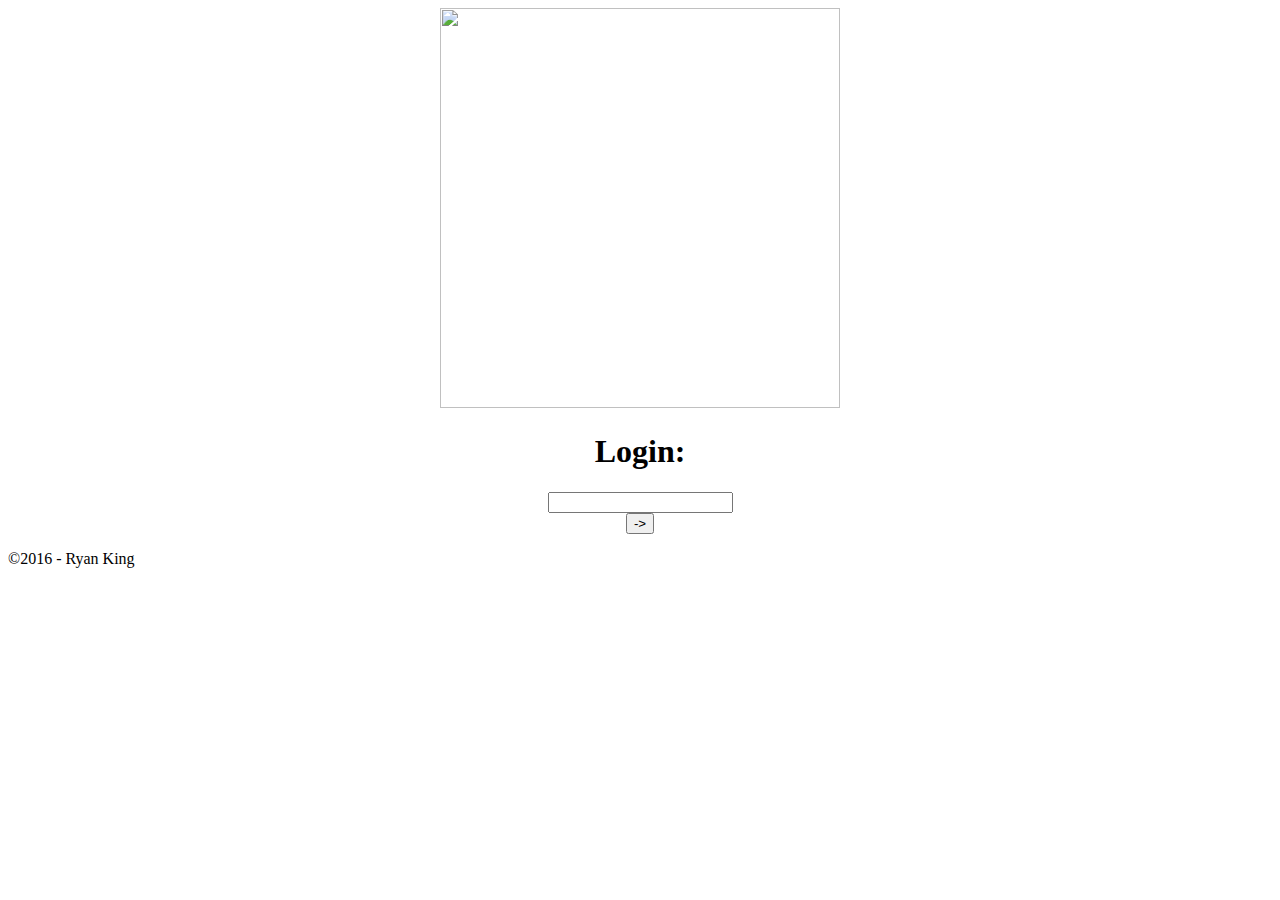
==== initialPage.html @ 401441cf "Update initialPage.html" ====
<!DOCTYPE HTML>
<html manifest="site.manifest">
<link rel="stylesheet" type="text/css" href="style.css">
<!--<link rel="manifest" href="/manifest.json">-->

<center><img src="bbLogo.png" width="400" height="400px"></center>

<center><h1>Login:</h1></center>

<center><input id="passwordInput" type="password"></center>
<center><button id="passwordButton">-></button></center>

<script>
var passwordInput = document.getElementById("passwordInput");
var passwordButton = document.getElementById("passwordButton");

passwordButton.onclick = clickedButton;

function clickedButton(){
	if(passwordInput.value == "password")
		window.open("order.html", "_self");
	else{
		passwordInput.value = "";
		passwordInput.style.borderBottomColor = "red";
		passwordButton.style.backgroundColor = "red";
	}
		
}

</script>


<footer>
 <p id="footerText">&copy;2016 - Ryan King</p>
</footer>
</html>
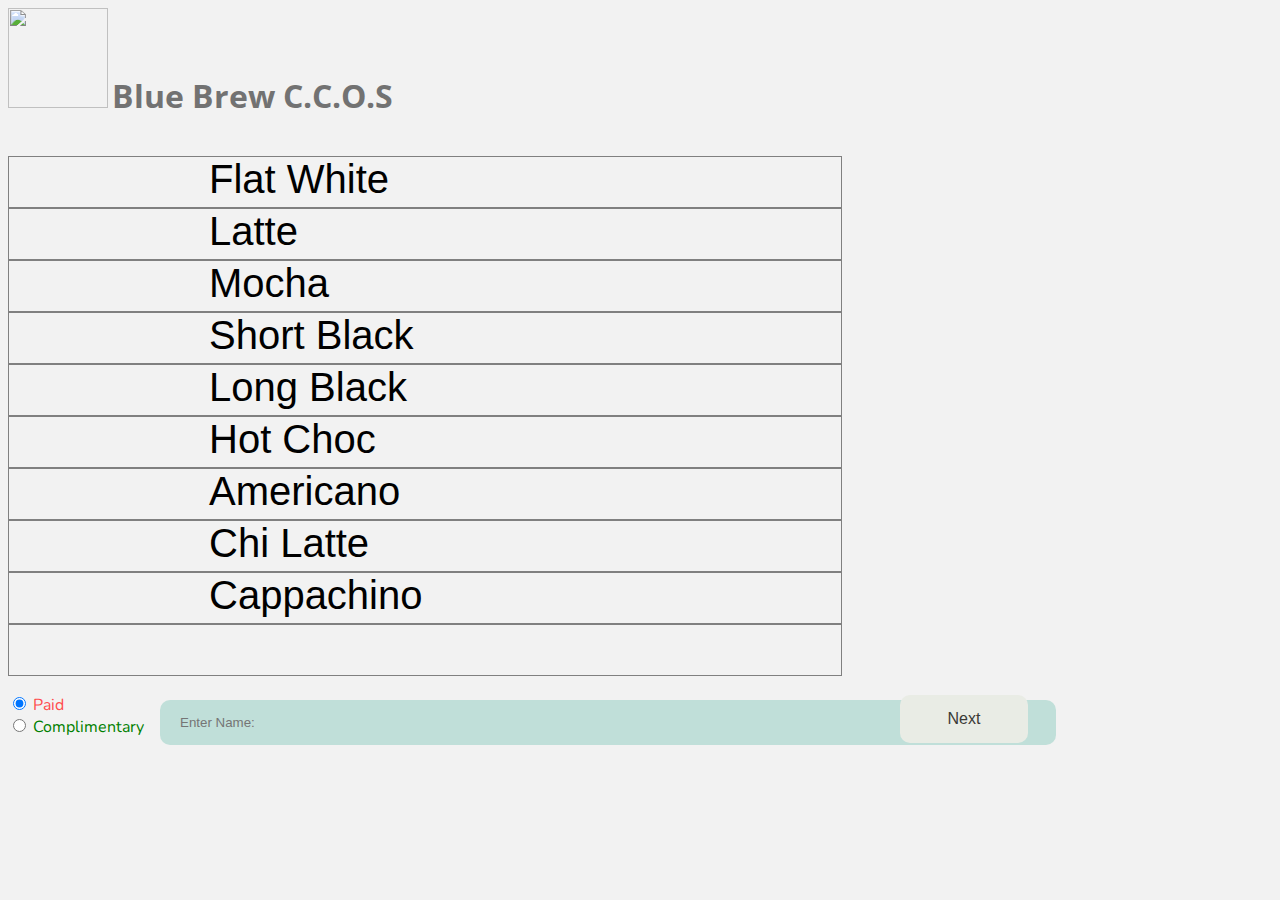
==== commit c18b4bcf: "Update initialPage.html" ====
--- a/initialPage.html
+++ b/initialPage.html
@@ -1,36 +1,235 @@
-<!DOCTYPE HTML>
 <html manifest="site.manifest">
 <link rel="stylesheet" type="text/css" href="style.css">
-<!--<link rel="manifest" href="/manifest.json">-->
-
-<center><img src="bbLogo.png" width="400" height="400px"></center>
-
-<center><h1>Login:</h1></center>
-
-<center><input id="passwordInput" type="password"></center>
-<center><button id="passwordButton">-></button></center>
+<title>Blue Brew CCOS</title>
+
+<img class="topHeader" src="bbLogo.png" height="100" width="100">
+<h1 class="topHeader">Blue Brew C.C.O.S</h1> 
+<br>
+
+<!--<h1>Coffee Type</h1>-->
+<ol id="coffeeTypeList">
+ <li id="flatWhite">Flat White</li>
+ <li id="latte">Latte</li>
+ <li id="mocha">Mocha</li>
+ <li id="shortBlack">Short Black</li>
+ <li id="longBlack">Long Black</li>
+ <li id="hotChoc">Hot Choc</li>
+ <li id="americano">Americano</li>
+ <li id="chiLatte">Chi Latte</li>
+ <li id="cappa">Cappachino</li>
+ <li id="other"><input id="otherInput" type="text" maxLength="12"></li>
+</oi>
+<br>
+
+<input id="paidInput" type="radio" name="payment" checked> <label for="payment" class="paymentLabel" id="paidLabel">Paid</label><br>
+<input type="radio" name="payment"> <label for="payment" class="paymentLabel">Complimentary</label><br>
+
+<br>
+<input id="nameInput" type="text" maxLength="13" placeholder="Enter Name:">
+<br>
+<br>
+<button id="nextButton">Next</button>
+<!--<button id="archiveButton">OPEN ORDER ARCHIVE</button>-->
+
+<script src="jquery-1.9.1.min.js"></script>
 
 <script>
-var passwordInput = document.getElementById("passwordInput");
-var passwordButton = document.getElementById("passwordButton");
-
-passwordButton.onclick = clickedButton;
-
-function clickedButton(){
-	if(passwordInput.value == "password")
-		window.open("order.html", "_self");
-	else{
-		passwordInput.value = "";
-		passwordInput.style.borderBottomColor = "red";
-		passwordButton.style.backgroundColor = "red";
+
+//Global variables
+var nameInput = document.getElementById("nameInput");
+var nextButton = document.getElementById("nextButton"); 
+//var archiveButton = document.getElementById("archiveButton");
+//archiveButton.onclick = function(){window.open("archive.html", "_blank");};
+
+var coffeeLiArray = $("li").toArray();
+/*
+var currentOrdersArray = [];
+localStorage.setItem("currentOrdersArray", JSON.stringify(currentOrdersArray));
+*/
+
+for(var i = 0; i < coffeeLiArray.length; i++)
+{
+	coffeeLiArray[i].checked = false;
+
+	coffeeLiArray[i].onclick = function (){
+		selectCoffeeType(this);
+	};
+}
+
+
+function isProperNumberInput(evt){
+	if(evt.charCode >= 48 && evt.charCode <= 57)
+		return true;
+	else
+		return false;
+}
+
+function selectCoffeeType(coffeeLiElement){
+	if(!coffeeLiElement.checked)
+	{
+		coffeeLiElement.quantityElement = document.createElement("input");
+		coffeeLiElement.quantityElement.setAttribute("type", "text");
+		coffeeLiElement.quantityElement.setAttribute("class", "quantityElement");
+		coffeeLiElement.quantityElement.setAttribute("onkeypress", "return isProperNumberInput(event)");
+		coffeeLiElement.quantityElement.setAttribute("maxLength", "1");
+		coffeeLiElement.quantityElement.setAttribute("value", "1");
+		/* Similar to the other inputs:
+		The reason why these are text type inputs and not type="number" is because 
+		math symbols such as "e" are considered valid*/
+
+		coffeeLiElement.quantityElement.style.position = "absolute";
+		coffeeLiElement.quantityElement.style.left = "550px";
+		coffeeLiElement.quantityElement.style.top = $(coffeeLiElement).position().top + 14;
+		document.body.appendChild(coffeeLiElement.quantityElement);
+		
+		coffeeLiElement.checked = true;
+		coffeeLiElement.style.color = "#d9d9d9";
+		coffeeLiElement.style.backgroundColor = "#595959";
 	}
-		
-}
+	else
+	{
+		document.body.removeChild(coffeeLiElement.quantityElement);
+		coffeeLiElement.checked = false;
+		coffeeLiElement.style.color = "black";
+		coffeeLiElement.style.backgroundColor = "#f2f2f2";
+	}
+
+}
+
+//This function is called when the sizeSelector is clicked
+
+function addConfirmOrderElements(){
+	var totalCost = 0;
+
+	var confirmOrderDiv = document.createElement("div");
+	confirmOrderDiv.setAttribute("id", "confirmOrderDiv");
+
+	if(document.getElementById("paidInput").checked)
+		confirmOrderDiv.style.borderColor = "#ff4d4d";
+	else
+		confirmOrderDiv.style.borderColor = "green";
+
+	var customerHeader = document.createElement("H1");
+	customerHeader.style.marginTop = "0px";
+	customerHeader.appendChild(document.createTextNode(nameInput.value));
+	confirmOrderDiv.appendChild(customerHeader);
+
+	for(var i = 0; i < coffeeLiArray.length; i++)
+	{
+		if(coffeeLiArray[i].checked)
+		{
+			for(var a = 0; a < Number(coffeeLiArray[i].quantityElement.value); a++)
+			{
+				var orderElement = document.createElement("div");
+				orderElement.style.display = "inline-block";
+				orderElement.style.padding = "10px";
+				orderElement.style.borderRadius = "10px";
+				orderElement.style.borderStyle = "solid";
+				orderElement.style.borderWidth = "2.5px";
+				orderElement.style.fontFamily = "Nunito", "sans-serif";
+
+				if(coffeeLiArray[i].id != "other")
+					orderElement.appendChild(document.createTextNode(coffeeLiArray[i].innerHTML));
+				else
+					orderElement.appendChild(document.createTextNode(document.getElementById("otherInput").value));
+
+				alert(document.getElementById("otherInput").value);
+				orderElement.appendChild(document.createElement("br"));
+				/*
+				var priceTextNode;
+				switch(coffeeLiArray[i].innerHTML){
+					case "Flat White":
+						totalCost += 1.52;
+						priceTextNode = document.createTextNode("$1.52");
+					break;
+					case "Latte":
+						totalCost += 1.52;
+						priceTextNode = document.createTextNode("$1.52");
+					break;
+					case "Mocha":
+						totalCost += 1.46;
+						priceTextNode = document.createTextNode("$1.46");
+					break;
+					case "Short Black":
+						totalCost += 0.66;
+						priceTextNode = document.createTextNode("$0.66");
+					break;
+					case "Long Black":
+						totalCost += 1.08;
+						priceTextNode = document.createTextNode("$1.08");
+					break;
+					case "Hot Choc":
+						totalCost += 0.67;
+						priceTextNode = document.createTextNode("$0.67");
+					break;
+					case "Americano":
+						totalCost += 1.08;
+						priceTextNode = document.createTextNode("$1.08");
+					break;
+					case "Chi Latte":
+						totalCost += 0.71;
+						priceTextNode = document.createTextNode("$0.71");
+					break;
+					case "Cappachino":
+						totalCost += 1.52;
+						priceTextNode = document.createTextNode("$1.52");
+					break;
+				}
+
+				orderElement.appendChild(priceTextNode);
+				*/
+				confirmOrderDiv.appendChild(orderElement);
+
+			}
+		}
+
+	}
+
+	/*
+	var totalHeader = document.createElement("H2");
+	if(document.getElementById("paidInput").checked)
+		totalHeader.appendChild(document.createTextNode("Total: $" + totalCost.toFixed(2).toString()));
+	else
+		totalHeader.appendChild(document.createTextNode("Complimentary Order"));
+	totalHeader.style.fontFamily = "Nunito", "sans-serif";
+	confirmOrderDiv.appendChild(totalHeader);
+	*/
+	var confirmOrderButton = document.createElement("BUTTON");
+	confirmOrderButton.setAttribute("class", "orderElementButton");
+	confirmOrderButton.setAttribute("id", "confirmOrderButton");
+	confirmOrderButton.appendChild(document.createTextNode("COMPLETED"));
+	confirmOrderDiv.appendChild(confirmOrderButton);
+
+	document.body.appendChild(confirmOrderDiv);
+	confirmOrderButton.onclick = function(){finishedOrderDiv(confirmOrderDiv);};
+
+	
+}
+
+function finishedOrderDiv(confirmOrderDiv){
+	document.body.removeChild(confirmOrderDiv);
+	/*
+	var currentOrdersArray = JSON.parse(localStorage.getItem("currentOrdersArray"));
+	if(currentOrdersArray)
+		currentOrdersArray.splice(0,0,confirmOrderDiv);
+	else
+		currentOrdersArray = [confirmOrderDiv];
+	localStorage.setItem("currentOrdersArray", JSON.stringify(currentOrdersArray));
+	alert(JSON.parse(localStorage.getItem("currentOrdersArray")));
+	*/
+}
+
+nextButton.onclick = function() {
+	addConfirmOrderElements();
+	nameInput.value = "";
+	nameInput.setAttribute("placeholder", "Enter Name:");
+	document.getElementById("otherInput").value = "";
+	for(var i = 0; i < coffeeLiArray.length; i++)
+		if(coffeeLiArray[i].checked)
+			selectCoffeeType(coffeeLiArray[i]);
+
+};
+
 
 </script>
-
-
-<footer>
- <p id="footerText">&copy;2016 - Ryan King</p>
-</footer>
 </html>
--- a/style.css
+++ b/style.css
@@ -0,0 +1,211 @@
+
+@import url(https://fonts.googleapis.com/css?family=Open+Sans);
+@import url(https://fonts.googleapis.com/css?family=Nunito:300);
+/*
+@font-face{
+ font-family: jaldi;
+ src: url(fonts/jaldiRegular.ttf) format('truetype');
+}
+*/
+html{
+ background-color: #f2f2f2;
+}
+
+footer{
+ margin-top: 50px;
+ height: 50px;
+ border-top-width: 1px;
+ border-top-style: solid;
+ border-top-color: #999999;
+ background-color: #e6e6e6;
+}
+
+#footerText{
+ font-family: 'Nunito', sans-serif;
+ margin-left: 50px;
+ display: inline-block;
+}
+
+
+.topHeader{
+ display: inline-block;
+}
+
+#confirmOrderDiv{
+ display: inline-block;
+ padding: 10px;
+ border-radius: 10px;
+ border-width: 15px;
+ border-style: solid;
+
+ /*position: absolute;
+ left: 685px;
+ top: 150px;*/
+ background-color: #e3e3e3;
+ box-shadow: 0 12px 16px 0 rgba(0,0,0,0.24), 0 17px 50px 0 rgba(0,0,0,0.19);
+
+}
+
+#nextButton{
+ background-color: #e9ece5;
+ border: none;
+ color: #3b3a36;
+ padding: 15px 32px;
+ text-align: center;
+ text-decoration: none;
+ display: inline-block;
+ font-size: 16px;
+ width: 10%;
+ border-radius: 10px;
+
+ position: absolute;
+ top: 695px;
+ left: 900px;
+
+}
+
+#nextButton:hover {
+ color: red;
+ -webkit-transition-duration: 0.4s; 
+ transition-duration: 0.4s;
+ box-shadow: 0 12px 16px 0 rgba(0,0,0,0.24), 0 17px 50px 0 rgba(0,0,0,0.19);
+}
+
+#nameInput{
+ border-radius: 10px;
+ width: 70%;
+ height: 5%;
+ padding: 12px 20px;
+ background-color: #c0dfd9;
+ color: white;
+ border: none;
+ position: absolute;
+ top: 700px;
+ left: 160px;
+}
+
+#nameInput:hover{
+ -webkit-transition-duration: 0.4s; 
+ transition-duration: 0.4s;
+ box-shadow: 0 12px 16px 0 rgba(0,0,0,0.24), 0 17px 50px 0 rgba(0,0,0,0.19);
+}
+
+.quantityElement{
+ width: 6%;
+ height: 3%;
+ padding: 12px 20px;
+ background-color: #b3c2bf;
+ color: white;
+ border: none;
+ border-radius: 10px;
+}
+
+li{
+ margin-left: 0; 
+ list-style-type: none;
+ border-style: solid;
+ border-color: gray;
+ border-width: 1.5px;
+ height: 50px;
+ font-size: 40px;
+ font-family: sans-serif;
+ width: 50%;
+ padding-left: 200px;
+ border-bottom-width: 1px;
+}
+
+/*
+li:hover{
+ color: #d9d9d9 !important;
+ background-color:#595959 !important;
+}
+*/
+ul{
+ list-style-type: none;
+ margin:0;
+ padding:0;
+ overflow: hidden;
+
+}
+
+#coffeeTypeList{
+ display: inline;
+}
+
+h1{
+ font-family: 'Open Sans', sans-serif;
+ color: #727272;
+
+}
+
+.orderElementButton{
+ background-color: #e9ece5;
+ border: none;
+ color: #3b3a36;
+ padding: 15px 32px;
+ text-align: center;
+ text-decoration: none;
+ display: inline-block;
+ font-size: 16px;
+ border-style: solid;
+ border-width: 1px;
+ border-color: #727272;
+ /*width: 100%;
+ border-radius: 10px;
+ */
+}
+
+.orderElementButton:hover{
+ -webkit-transition-duration: 0.4s; 
+ transition-duration: 0.4s;
+ box-shadow: 0 12px 16px 0 rgba(0,0,0,0.24), 0 17px 50px 0 rgba(0,0,0,0.19);
+}
+
+#confirmOrderButton{
+ margin-left: 10px;
+}
+
+#confirmOrderButton:hover{
+ border-color: blue;
+}
+
+#cancelOrderButton:hover{
+ border-color: red;
+}
+
+#passwordInput{
+ width: 50%;
+ padding: 12px 20px;
+ margin: 8px 0;
+ color: #3CBC8D;
+ border: none;
+ border-bottom: 2px solid #3CBC8D;
+ background-color: #f2f2f2;
+}
+
+#passwordButton{
+ background-color: #4CAF50;
+ border: none;
+ color: white;
+ padding: 16px 32px;
+ text-decoration: none;
+ margin: 4px 2px;
+ cursor: pointer;
+ border-radius: 10px;
+}
+
+.paymentLabel{
+ font-family: 'Nunito', sans-serif;
+ color: green;
+}
+
+#paidLabel{
+ color: #ff4d4d;
+}
+
+#otherInput{
+ width: 230px;
+ border: none;
+ background-color: #f2f2f2;
+ color: black;
+}
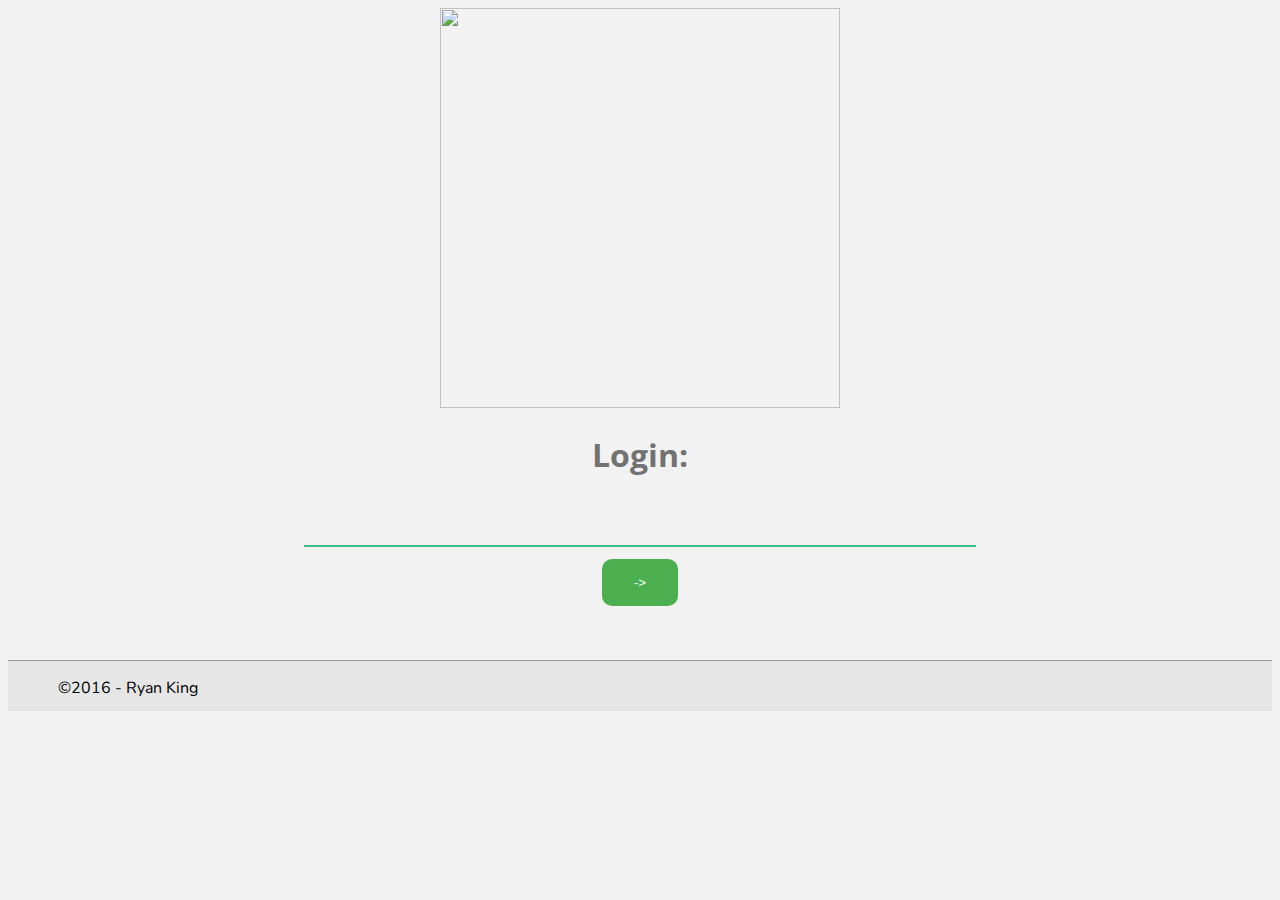
==== commit 2200da15: "Add files via upload" ====
--- a/initialPage.html
+++ b/initialPage.html
@@ -1,235 +1,36 @@
-<html manifest="site.manifest">
+<!DOCTYPE HTML>
+<!--<html manifest="site.manifest">-->
 <link rel="stylesheet" type="text/css" href="style.css">
-<title>Blue Brew CCOS</title>
+<!--<link rel="manifest" href="/manifest.json">-->
 
-<img class="topHeader" src="bbLogo.png" height="100" width="100">
-<h1 class="topHeader">Blue Brew C.C.O.S</h1> 
-<br>
+<center><img src="bbLogo.png" width="400" height="400px"></center>
 
-<!--<h1>Coffee Type</h1>-->
-<ol id="coffeeTypeList">
- <li id="flatWhite">Flat White</li>
- <li id="latte">Latte</li>
- <li id="mocha">Mocha</li>
- <li id="shortBlack">Short Black</li>
- <li id="longBlack">Long Black</li>
- <li id="hotChoc">Hot Choc</li>
- <li id="americano">Americano</li>
- <li id="chiLatte">Chi Latte</li>
- <li id="cappa">Cappachino</li>
- <li id="other"><input id="otherInput" type="text" maxLength="12"></li>
-</oi>
-<br>
+<center><h1>Login:</h1></center>
 
-<input id="paidInput" type="radio" name="payment" checked> <label for="payment" class="paymentLabel" id="paidLabel">Paid</label><br>
-<input type="radio" name="payment"> <label for="payment" class="paymentLabel">Complimentary</label><br>
-
-<br>
-<input id="nameInput" type="text" maxLength="13" placeholder="Enter Name:">
-<br>
-<br>
-<button id="nextButton">Next</button>
-<!--<button id="archiveButton">OPEN ORDER ARCHIVE</button>-->
-
-<script src="jquery-1.9.1.min.js"></script>
+<center><input id="passwordInput" type="password"></center>
+<center><button id="passwordButton">-></button></center>
 
 <script>
+var passwordInput = document.getElementById("passwordInput");
+var passwordButton = document.getElementById("passwordButton");
 
-//Global variables
-var nameInput = document.getElementById("nameInput");
-var nextButton = document.getElementById("nextButton"); 
-//var archiveButton = document.getElementById("archiveButton");
-//archiveButton.onclick = function(){window.open("archive.html", "_blank");};
+passwordButton.onclick = clickedButton;
 
-var coffeeLiArray = $("li").toArray();
-/*
-var currentOrdersArray = [];
-localStorage.setItem("currentOrdersArray", JSON.stringify(currentOrdersArray));
-*/
-
-for(var i = 0; i < coffeeLiArray.length; i++)
-{
-	coffeeLiArray[i].checked = false;
-
-	coffeeLiArray[i].onclick = function (){
-		selectCoffeeType(this);
-	};
+function clickedButton(){
+	if(passwordInput.value == "Columbia")
+		window.open("order.html", "_self");
+	else{
+		passwordInput.value = "";
+		passwordInput.style.borderBottomColor = "red";
+		passwordButton.style.backgroundColor = "red";
+	}
+		
 }
 
-
-function isProperNumberInput(evt){
-	if(evt.charCode >= 48 && evt.charCode <= 57)
-		return true;
-	else
-		return false;
-}
-
-function selectCoffeeType(coffeeLiElement){
-	if(!coffeeLiElement.checked)
-	{
-		coffeeLiElement.quantityElement = document.createElement("input");
-		coffeeLiElement.quantityElement.setAttribute("type", "text");
-		coffeeLiElement.quantityElement.setAttribute("class", "quantityElement");
-		coffeeLiElement.quantityElement.setAttribute("onkeypress", "return isProperNumberInput(event)");
-		coffeeLiElement.quantityElement.setAttribute("maxLength", "1");
-		coffeeLiElement.quantityElement.setAttribute("value", "1");
-		/* Similar to the other inputs:
-		The reason why these are text type inputs and not type="number" is because 
-		math symbols such as "e" are considered valid*/
-
-		coffeeLiElement.quantityElement.style.position = "absolute";
-		coffeeLiElement.quantityElement.style.left = "550px";
-		coffeeLiElement.quantityElement.style.top = $(coffeeLiElement).position().top + 14;
-		document.body.appendChild(coffeeLiElement.quantityElement);
-		
-		coffeeLiElement.checked = true;
-		coffeeLiElement.style.color = "#d9d9d9";
-		coffeeLiElement.style.backgroundColor = "#595959";
-	}
-	else
-	{
-		document.body.removeChild(coffeeLiElement.quantityElement);
-		coffeeLiElement.checked = false;
-		coffeeLiElement.style.color = "black";
-		coffeeLiElement.style.backgroundColor = "#f2f2f2";
-	}
-
-}
-
-//This function is called when the sizeSelector is clicked
-
-function addConfirmOrderElements(){
-	var totalCost = 0;
-
-	var confirmOrderDiv = document.createElement("div");
-	confirmOrderDiv.setAttribute("id", "confirmOrderDiv");
-
-	if(document.getElementById("paidInput").checked)
-		confirmOrderDiv.style.borderColor = "#ff4d4d";
-	else
-		confirmOrderDiv.style.borderColor = "green";
-
-	var customerHeader = document.createElement("H1");
-	customerHeader.style.marginTop = "0px";
-	customerHeader.appendChild(document.createTextNode(nameInput.value));
-	confirmOrderDiv.appendChild(customerHeader);
-
-	for(var i = 0; i < coffeeLiArray.length; i++)
-	{
-		if(coffeeLiArray[i].checked)
-		{
-			for(var a = 0; a < Number(coffeeLiArray[i].quantityElement.value); a++)
-			{
-				var orderElement = document.createElement("div");
-				orderElement.style.display = "inline-block";
-				orderElement.style.padding = "10px";
-				orderElement.style.borderRadius = "10px";
-				orderElement.style.borderStyle = "solid";
-				orderElement.style.borderWidth = "2.5px";
-				orderElement.style.fontFamily = "Nunito", "sans-serif";
-
-				if(coffeeLiArray[i].id != "other")
-					orderElement.appendChild(document.createTextNode(coffeeLiArray[i].innerHTML));
-				else
-					orderElement.appendChild(document.createTextNode(document.getElementById("otherInput").value));
-
-				alert(document.getElementById("otherInput").value);
-				orderElement.appendChild(document.createElement("br"));
-				/*
-				var priceTextNode;
-				switch(coffeeLiArray[i].innerHTML){
-					case "Flat White":
-						totalCost += 1.52;
-						priceTextNode = document.createTextNode("$1.52");
-					break;
-					case "Latte":
-						totalCost += 1.52;
-						priceTextNode = document.createTextNode("$1.52");
-					break;
-					case "Mocha":
-						totalCost += 1.46;
-						priceTextNode = document.createTextNode("$1.46");
-					break;
-					case "Short Black":
-						totalCost += 0.66;
-						priceTextNode = document.createTextNode("$0.66");
-					break;
-					case "Long Black":
-						totalCost += 1.08;
-						priceTextNode = document.createTextNode("$1.08");
-					break;
-					case "Hot Choc":
-						totalCost += 0.67;
-						priceTextNode = document.createTextNode("$0.67");
-					break;
-					case "Americano":
-						totalCost += 1.08;
-						priceTextNode = document.createTextNode("$1.08");
-					break;
-					case "Chi Latte":
-						totalCost += 0.71;
-						priceTextNode = document.createTextNode("$0.71");
-					break;
-					case "Cappachino":
-						totalCost += 1.52;
-						priceTextNode = document.createTextNode("$1.52");
-					break;
-				}
-
-				orderElement.appendChild(priceTextNode);
-				*/
-				confirmOrderDiv.appendChild(orderElement);
-
-			}
-		}
-
-	}
-
-	/*
-	var totalHeader = document.createElement("H2");
-	if(document.getElementById("paidInput").checked)
-		totalHeader.appendChild(document.createTextNode("Total: $" + totalCost.toFixed(2).toString()));
-	else
-		totalHeader.appendChild(document.createTextNode("Complimentary Order"));
-	totalHeader.style.fontFamily = "Nunito", "sans-serif";
-	confirmOrderDiv.appendChild(totalHeader);
-	*/
-	var confirmOrderButton = document.createElement("BUTTON");
-	confirmOrderButton.setAttribute("class", "orderElementButton");
-	confirmOrderButton.setAttribute("id", "confirmOrderButton");
-	confirmOrderButton.appendChild(document.createTextNode("COMPLETED"));
-	confirmOrderDiv.appendChild(confirmOrderButton);
-
-	document.body.appendChild(confirmOrderDiv);
-	confirmOrderButton.onclick = function(){finishedOrderDiv(confirmOrderDiv);};
-
-	
-}
-
-function finishedOrderDiv(confirmOrderDiv){
-	document.body.removeChild(confirmOrderDiv);
-	/*
-	var currentOrdersArray = JSON.parse(localStorage.getItem("currentOrdersArray"));
-	if(currentOrdersArray)
-		currentOrdersArray.splice(0,0,confirmOrderDiv);
-	else
-		currentOrdersArray = [confirmOrderDiv];
-	localStorage.setItem("currentOrdersArray", JSON.stringify(currentOrdersArray));
-	alert(JSON.parse(localStorage.getItem("currentOrdersArray")));
-	*/
-}
-
-nextButton.onclick = function() {
-	addConfirmOrderElements();
-	nameInput.value = "";
-	nameInput.setAttribute("placeholder", "Enter Name:");
-	document.getElementById("otherInput").value = "";
-	for(var i = 0; i < coffeeLiArray.length; i++)
-		if(coffeeLiArray[i].checked)
-			selectCoffeeType(coffeeLiArray[i]);
-
-};
+</script>
 
 
-</script>
-</html>
+<footer>
+ <p id="footerText">&copy;2016 - Ryan King</p>
+</footer>
+</html>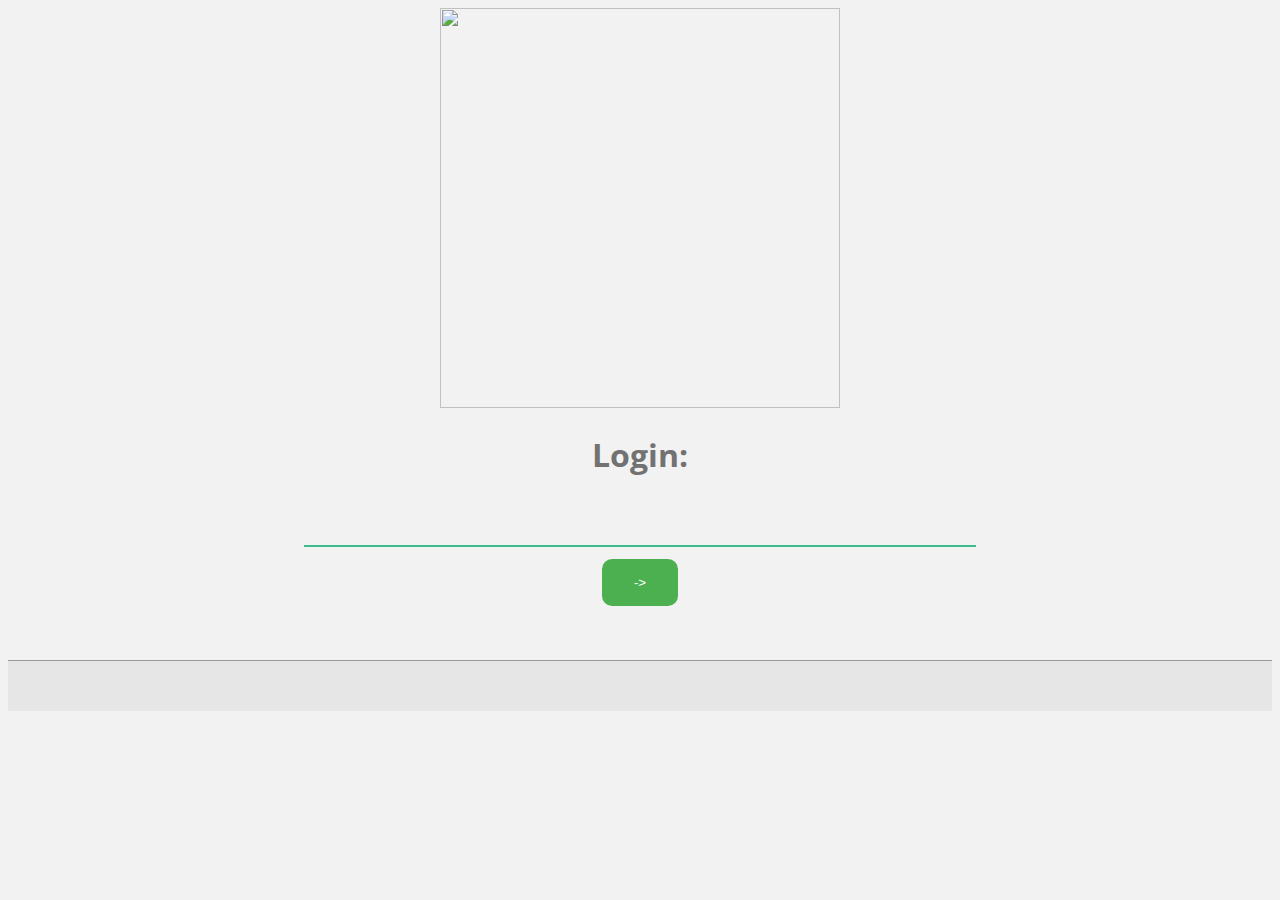
==== commit b0bf40e7: "Update initialPage.html" ====
--- a/initialPage.html
+++ b/initialPage.html
@@ -31,6 +31,6 @@
 
 
 <footer>
- <p id="footerText">&copy;2016 - Ryan King</p>
+ 
 </footer>
-</html>+</html>
